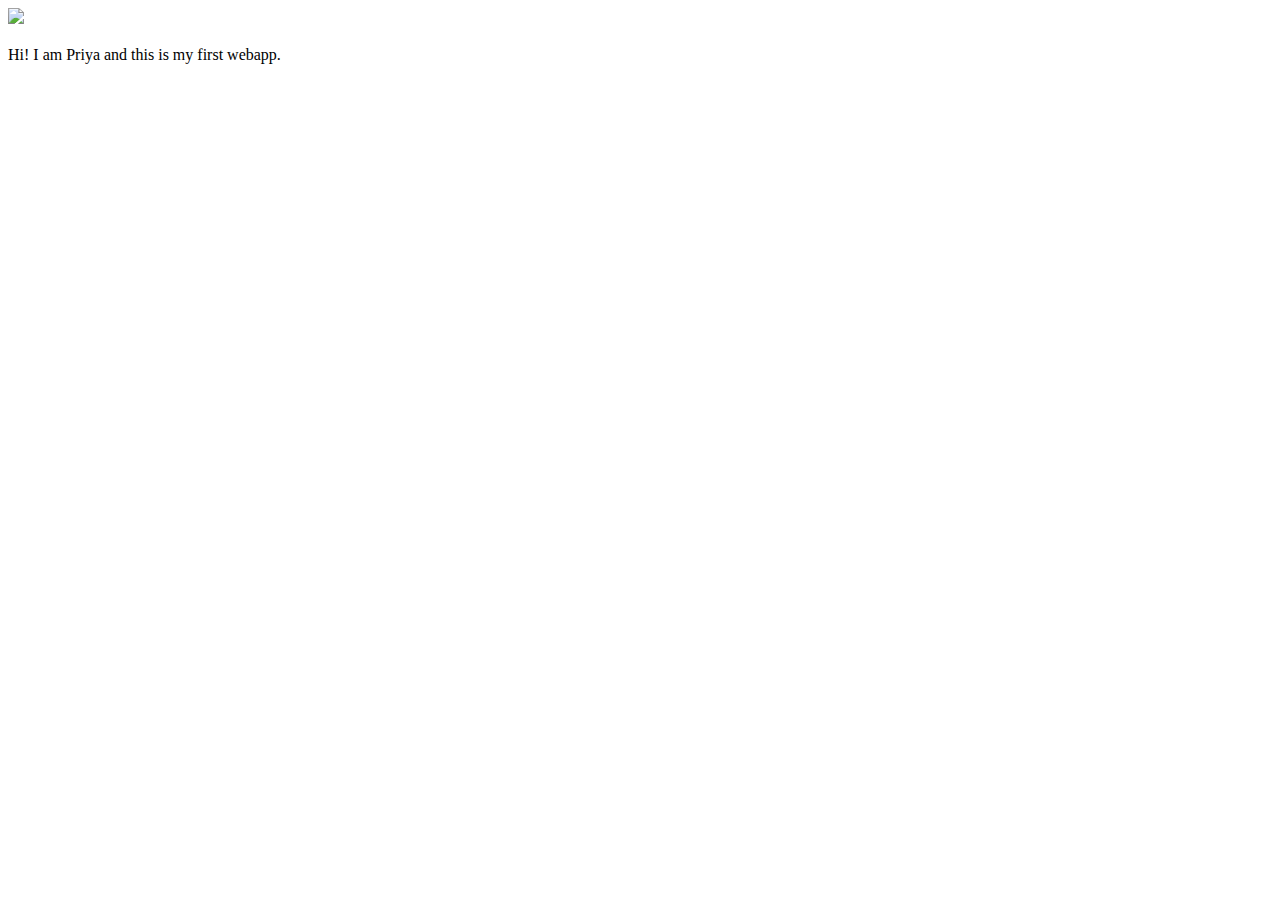
==== ui/index.html @ bf5b03e9 "[imad-console] Updates ui/index.html" ====
<!doctype html>
<html>
    <head>
        <link href="/ui/style.css" rel="stylesheet" />
    </head>
    <body>
        <div class="center">
            <img src="/ui/madi.png" class="img-medium"/>
        </div>
        <br>
        <div class="center text-big bold">
            Hi! I am Priya and this is my first webapp.
        </div>
        <script type="text/javascript" src="/ui/main.js">
        </script>
    </body>
</html>
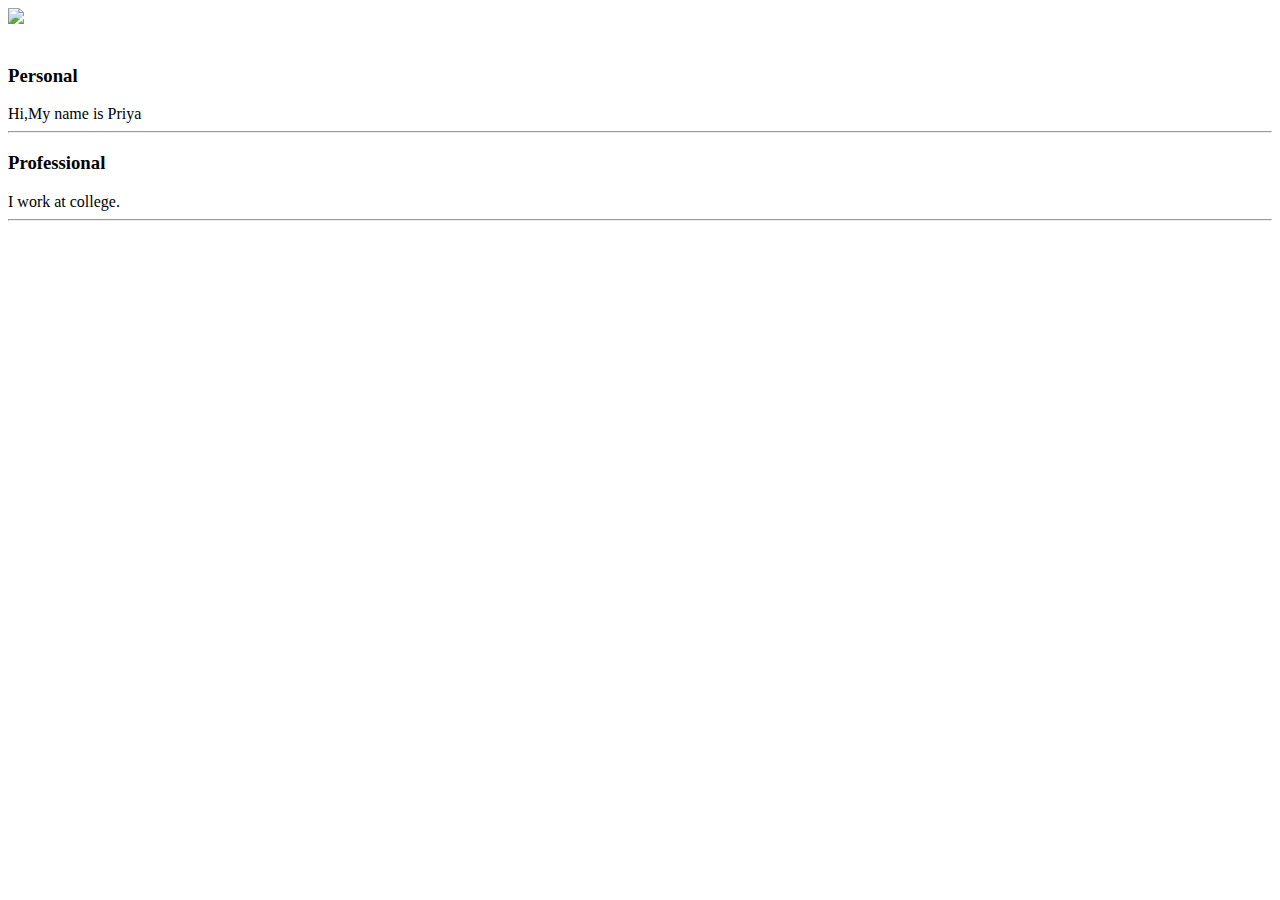
==== commit eea30101: "[imad-console] Updates ui/index.html" ====
--- a/ui/index.html
+++ b/ui/index.html
@@ -1,15 +1,25 @@
 <!doctype html>
 <html>
     <head>
-        <link href="/ui/style.css" rel="stylesheet" />
+        <link href="/ui/sts" rel="stylesheet" />
     </head>
     <body>
-        <div class="center">
-            <img src="/ui/madi.png" class="img-medium"/>
-        </div>
-        <br>
-        <div class="center text-big bold">
-            Hi! I am Priya and this is my first webapp.
+       <div class="container">
+           <div class="center">
+            <img src="https://pbs.twimg.com/profile_images/890090063048134658/92VaJQoR_400x400.jpg" class="img-medium"/>
+          </div>
+          
+          <br>
+          <h3>Personal</h3>
+          <div>Hi,My name is Priya
+          </div>
+         <hr/>
+         <h3>Professional</h3>
+         <div>I work at college.
+             </div>
+             <hr/>
+             <div class="footer">
+                 </div>
         </div>
         <script type="text/javascript" src="/ui/main.js">
         </script>
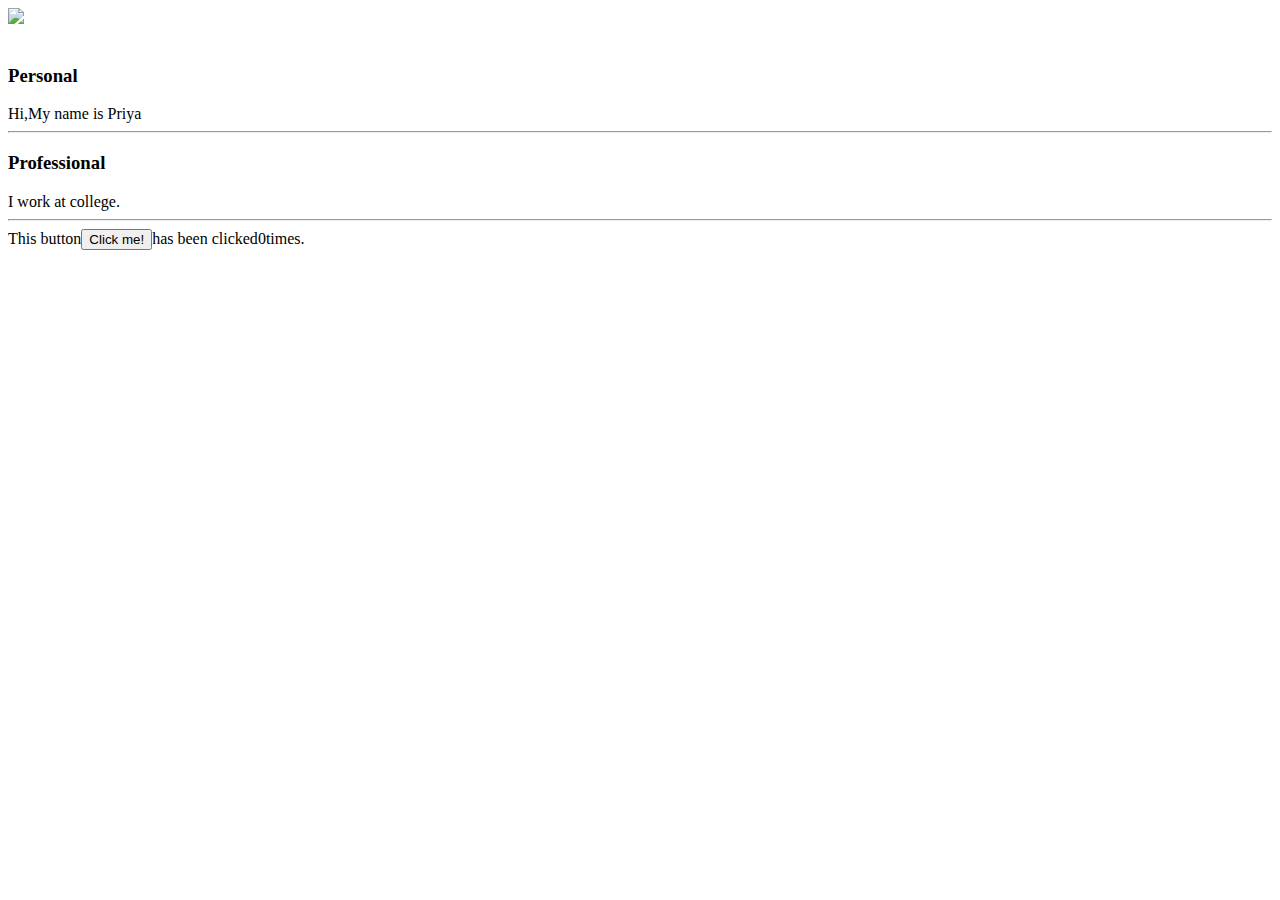
==== commit 77e7ea55: "[imad-console] Updates ui/index.html" ====
--- a/ui/index.html
+++ b/ui/index.html
@@ -5,7 +5,7 @@
     </head>
     <body>
        <div class="container">
-           <div class="center">
+          <div class="center">
             <img src="https://pbs.twimg.com/profile_images/890090063048134658/92VaJQoR_400x400.jpg" class="img-medium"/>
           </div>
           
@@ -19,6 +19,7 @@
              </div>
              <hr/>
              <div class="footer">
+                 This button<button id="counter">Click me!</button>has been clicked<span id="count">0</span>times.
                  </div>
         </div>
         <script type="text/javascript" src="/ui/main.js">
